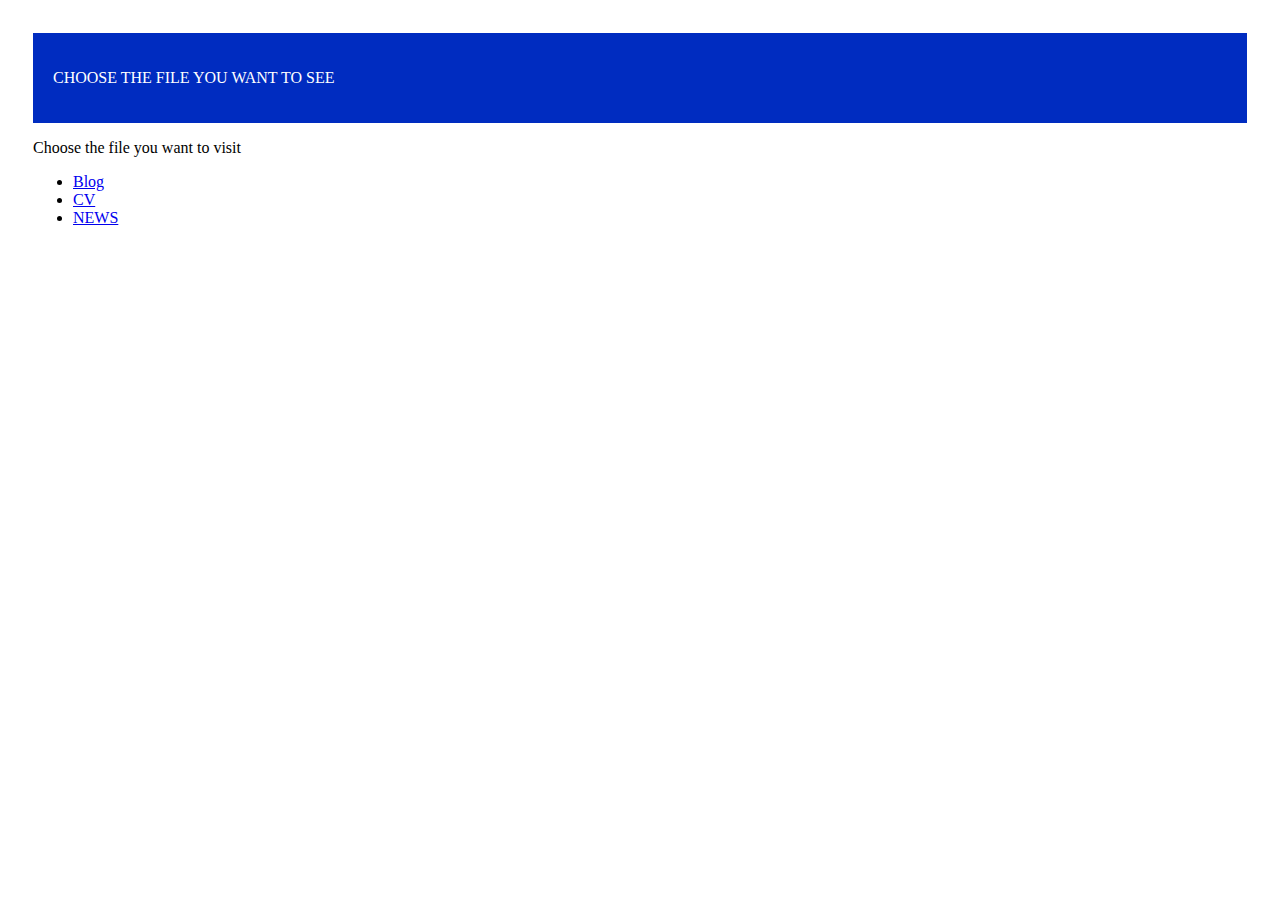
==== index.html @ af3c4c3a "Add files via upload" ====
<html>
  <head>
    <link rel="stylesheet" type="text/css" href="styles1.css">
    <title>IndexFile</title>
  </head>
  <header>
    <p>CHOOSE THE FILE YOU WANT TO SEE</p>
  </header>
  <body>
    <div class="cool">
    <p >Choose the file you want to visit</p>
    <ul>
      <li><a href="Blog.html">Blog</a></li>
      <li><a href="CV.html">CV</a></li>
      <li><a href="News.html">NEWS</a></li>
    </ul>
    </div>
  </body>
</html>
---- styles1.css ----
body{
  padding: 25px;
}
header{
  padding: 20;
  background-color: #002cc0;
color:#FFFFFF;
}
.title {
	color: #5C6AC4;
}
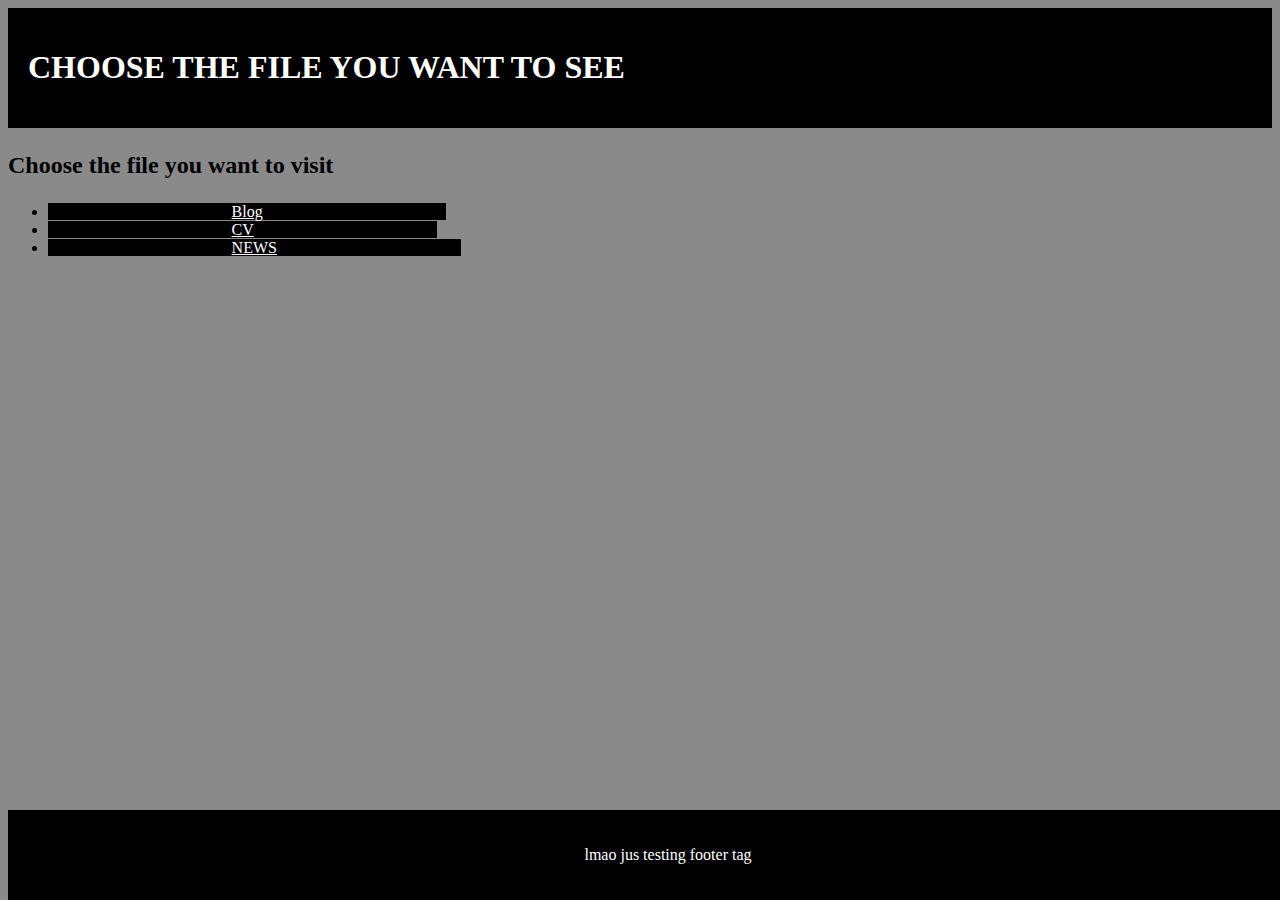
==== commit 0b9d9ae4: "Update index.html" ====
--- a/index.html
+++ b/index.html
@@ -4,16 +4,19 @@
     <title>IndexFile</title>
   </head>
   <header>
-    <p>CHOOSE THE FILE YOU WANT TO SEE</p>
+    <p><h1>CHOOSE THE FILE YOU WANT TO SEE</h1></p>
   </header>
-  <body>
+  <body class="cool">
     <div class="cool">
-    <p >Choose the file you want to visit</p>
+    <p style="font-weight:bold;font-size:150%">Choose the file you want to visit</p>
     <ul>
-      <li><a href="Blog.html">Blog</a></li>
-      <li><a href="CV.html">CV</a></li>
-      <li><a href="News.html">NEWS</a></li>
+      <li><a href="Blog.html" class="list">Blog</a></li>
+      <li><a href="CV.html" class="list">CV</a></li>
+      <li><a href="News.html" class="list">NEWS</a></li>
     </ul>
     </div>
+	<footer class="footer">
+		<p> lmao jus testing footer tag</p>
+	</footer>
   </body>
-</html>+</html>
--- a/styles1.css
+++ b/styles1.css
@@ -1,11 +1,26 @@
-body{
-  padding: 25px;
-}
+
 header{
   padding: 20;
-  background-color: #002cc0;
+  background-color: #000000;
 color:#FFFFFF;
 }
-.title {
-	color: #5C6AC4;
-}+.cool{
+	background-color: #8a8a8a;
+}
+.footer{
+    position: fixed;
+    bottom: 0;
+    width: 100%;
+    background-color: black;
+    color: white;
+    text-align: center;
+    padding: 20px;
+}
+.list{
+	color:white;
+	background-color:black;
+	padding-left:15%;
+	padding-right:15%;"
+	padding-top:1%;"
+	padding-bottom:1%;"
+}
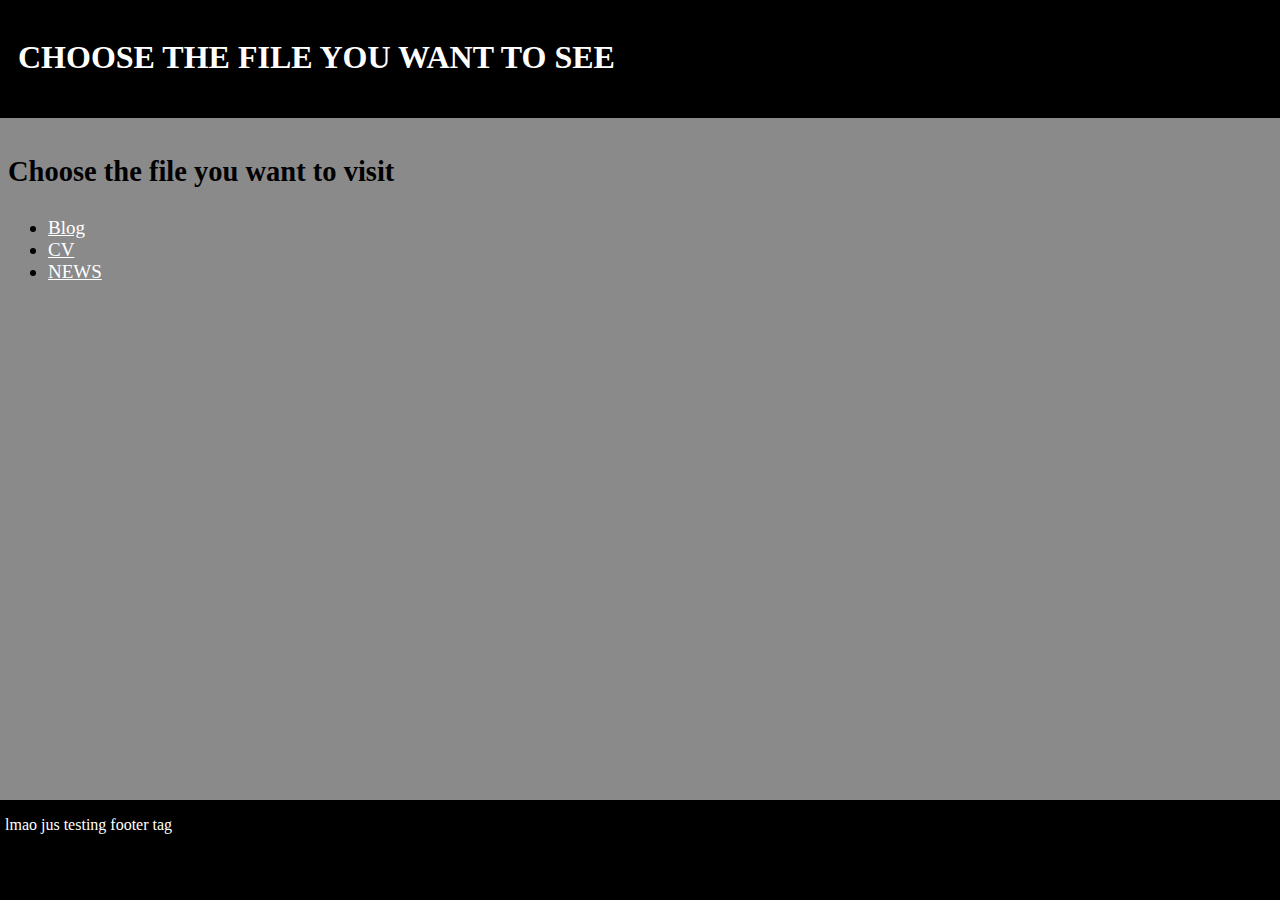
==== commit 219b2d85: "Update index.html" ====
--- a/index.html
+++ b/index.html
@@ -6,8 +6,8 @@
   <header>
     <p><h1>CHOOSE THE FILE YOU WANT TO SEE</h1></p>
   </header>
-  <body class="cool">
-    <div class="cool">
+  <body class="cool" >
+    <div class="cool"style="font-size:19px;">
     <p style="font-weight:bold;font-size:150%">Choose the file you want to visit</p>
     <ul>
       <li><a href="Blog.html" class="list">Blog</a></li>
@@ -17,6 +17,6 @@
     </div>
 	<footer class="footer">
 		<p> lmao jus testing footer tag</p>
-	</footer>
+		</footer>
   </body>
 </html>
--- a/styles1.css
+++ b/styles1.css
@@ -1,26 +1,25 @@
-
 header{
-  padding: 20;
-  background-color: #000000;
-color:#FFFFFF;
+	position:relative;
+	padding: 20;
+	width:100%;
+	background-color: #000000;
+	color:#FFFFFF;
+	top: -10;
+	left: -10;
 }
 .cool{
 	background-color: #8a8a8a;
 }
 .footer{
-    position: fixed;
-    bottom: 0;
-    width: 100%;
-    background-color: black;
-    color: white;
-    text-align: center;
-    padding: 20px;
+    	position: fixed;
+    	bottom: -10;
+	left: -10;
+   	width: 110%;
+   	background-color: black;
+    	color: white;
+	padding-left: 15px;
+   	padding-bottom: 60px;
 }
 .list{
 	color:white;
-	background-color:black;
-	padding-left:15%;
-	padding-right:15%;"
-	padding-top:1%;"
-	padding-bottom:1%;"
 }
